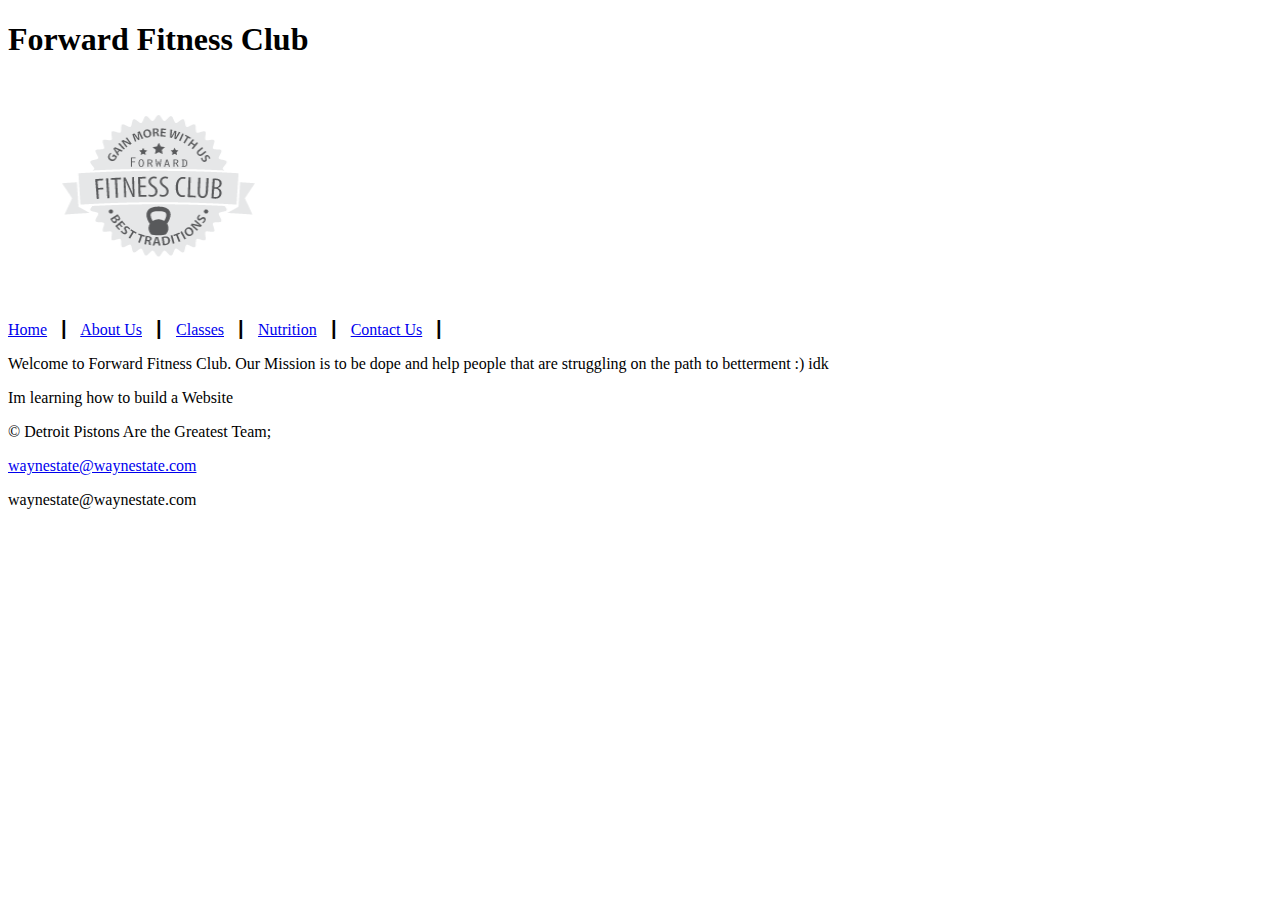
==== fitness/index.html @ 32e74483 "Getting ready for chapter 3 hw" ====
<!DOCTYPE html>
<!--This Website template was created by: Manroop Gill-->

<html lang="en">
<head>
    <title> Forward Fitness Club</title>
    <meta charset="utf-8">

</head>
<body>
    <div id="container">
    <header>
        <h1>Forward Fitness Club</h1>
        <a href= "index.html"><img src="images/forward-fitness-logo.png" alt="Forward Fitness Club Logo"height="220" width="297"></a>
    </header>
    <nav>
        <p>
            <a href="index.html">Home</a> &nbsp; &#9475; &nbsp;
            <a href="about.html">About Us</a> &nbsp; &#9475;  &nbsp;
            <a href="classes.html">Classes</a> &nbsp; &#9475; &nbsp;
            <a href= "nutrition.html">Nutrition</a> &nbsp; &#9475; &nbsp;
            <a href="contact.html">Contact Us</a> &nbsp; &#9475; &nbsp;
        </p>

    </nav>
    <main>
        <div id="intro">
 <p> Welcome to Forward Fitness Club. Our Mission is to be dope and help
     people that are struggling on the path to betterment :) idk </p>
     <p> Im learning how to build a Website</p>
 </p>
        </div>
    </main>
    <footer>
            <p> &copy; Detroit Pistons Are the Greatest Team;</p>
            <p><a href="mailto:waynestate@waynestate.com">waynestate@waynestate.com</a></p> <p>waynestate@waynestate.com</p>
    </footer>
</div>

</body>




</html>
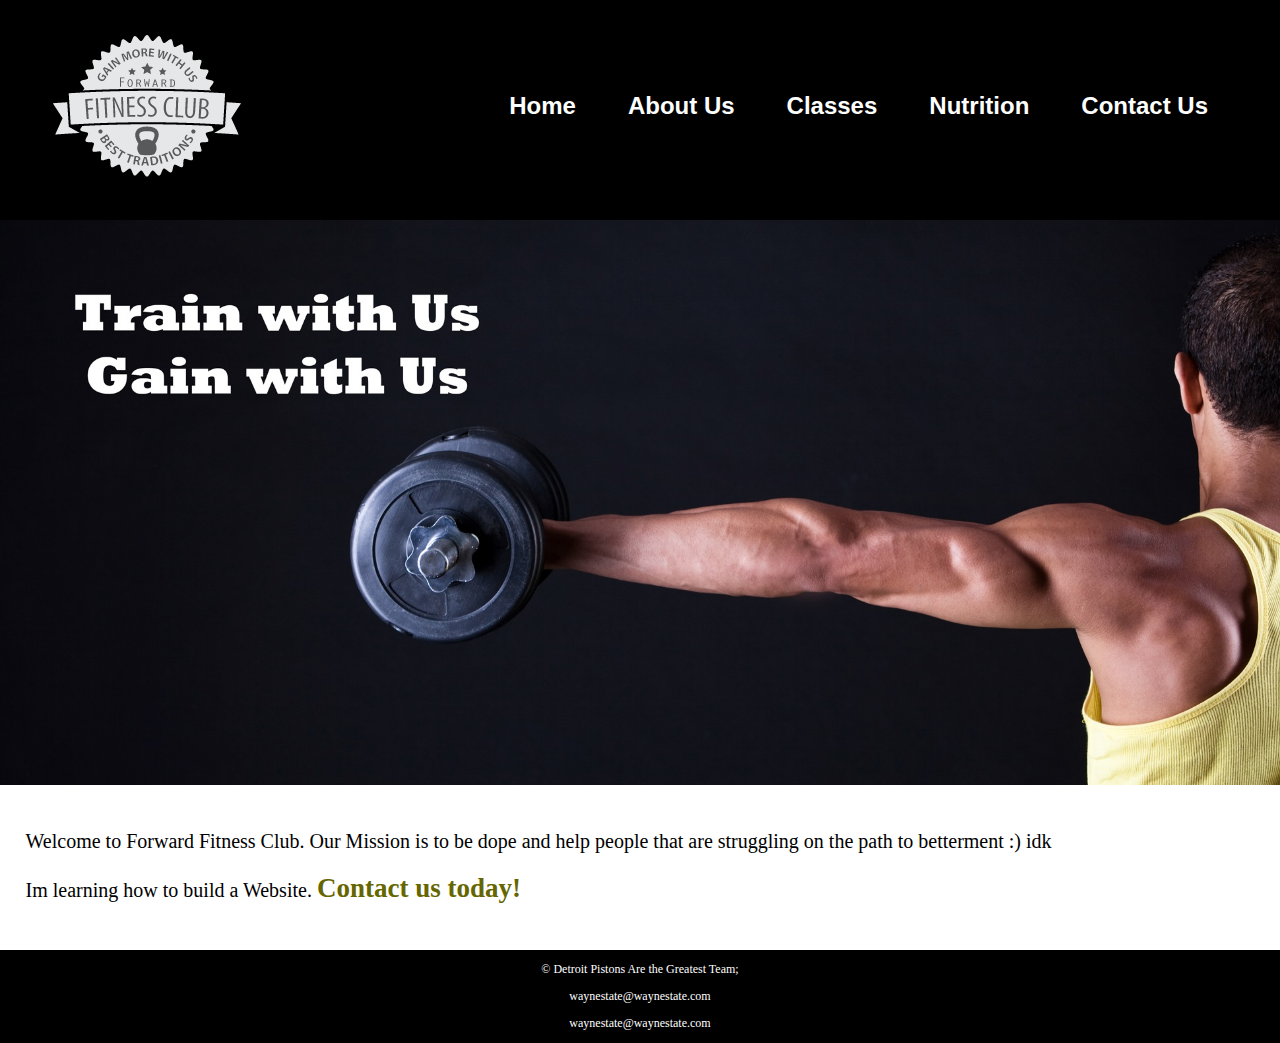
==== commit ad0e5f04: "Chapter 4" ====
--- a/fitness/index.html
+++ b/fitness/index.html
@@ -5,30 +5,39 @@
 <head>
     <title> Forward Fitness Club</title>
     <meta charset="utf-8">
+    <link rel="stylesheet" href="css/styles.css">
 
 </head>
 <body>
     <div id="container">
     <header>
-        <h1>Forward Fitness Club</h1>
-        <a href= "index.html"><img src="images/forward-fitness-logo.png" alt="Forward Fitness Club Logo"height="220" width="297"></a>
+      
+        <a href= "index.html"><img src="images/forward-fitness-logo.png" alt="Forward Fitness Club Logo"></a>
     </header>
     <nav>
-        <p>
-            <a href="index.html">Home</a> &nbsp; &#9475; &nbsp;
-            <a href="about.html">About Us</a> &nbsp; &#9475;  &nbsp;
-            <a href="classes.html">Classes</a> &nbsp; &#9475; &nbsp;
-            <a href= "nutrition.html">Nutrition</a> &nbsp; &#9475; &nbsp;
-            <a href="contact.html">Contact Us</a> &nbsp; &#9475; &nbsp;
-        </p>
+        <ul>
+            <li><a href="index.html">Home</a></li>
+            <li><a href="about.html">About Us</a></li>
+            <li><a href="classes.html">Classes</a></li>
+            <li><a href= "nutrition.html">Nutrition</a></li>
+            <li><a href="contact.html">Contact Us</a></li>
+        </ul>
 
     </nav>
+    <!--HERO-->
+    <div id="hero">
+        <img src="images/hero-image.jpg" alt="left arm extended holding a weight">
+    </div>
+
+
+
+
     <main>
         <div id="intro">
  <p> Welcome to Forward Fitness Club. Our Mission is to be dope and help
      people that are struggling on the path to betterment :) idk </p>
-     <p> Im learning how to build a Website</p>
- </p>
+     <p> Im learning how to build a Website. <span class="action"> Contact us today!</span></p>
+ 
         </div>
     </main>
     <footer>
--- a/fitness/css/styles.css
+++ b/fitness/css/styles.css
@@ -0,0 +1,125 @@
+/*
+Author: Manroop Gill
+Date:
+File name: styles.css
+
+*/
+/* 1 */
+body, header, nav, main, footer, h1, div, img{
+margin: 0;
+padding: 0;
+border: 0;
+
+}
+
+
+body {
+    background-color: #000;
+
+}
+
+img{
+    max-width: 100%;
+    display: block;
+}
+
+/* 2 */
+header {
+    width: 25%;
+    float: left;
+
+}
+/* 3 */
+nav {
+    width: 70%;
+    float: right;
+    margin: 5em 3em 0 0;
+}
+nav ul{
+
+    list-style-type: none;
+    margin: 0;
+    text-align: right;
+}
+
+nav li{
+    display: inline-block;
+    font-size: 1.5em;
+    font-family: Verdana, Arial, sans-serif;
+    font-weight: bold;
+}
+
+nav li a{
+    display: block;
+    color: #fff;
+    text-align: center;
+    padding: 0.5em 1em;
+    text-decoration: none;
+
+}
+main {
+    clear: left;
+    background-color: #fff;
+    padding: 2%;
+    font-size: 1.25em;
+}
+
+.action{
+    font-size: 1.35em;
+    color: #666600;
+    font-weight: bold;
+}
+
+#weights, #cardio, #training {
+    width: 29%;
+    float: left;
+    margin: 0 2%;
+}
+
+#exercises {
+    clear: left;
+    border-top: 1px solid #000;
+    border-bottom: 1px solid #000;
+    background-color: #f2f2f2;
+    padding: 1% 2%;
+}
+
+#exercises dt{
+    font-weight: bold;
+}
+
+#exercises dd{
+    padding: 0.5% 1% 2% 0;
+}
+
+.external-link{
+color: #666600;
+font-weight: bold;
+text-decoration: none;
+}
+#contact {
+    text-align: center;
+
+}
+
+#contact a{
+    color: #666600;
+    text-decoration: none;
+}
+
+.map {
+    border: 8px solid #000;
+}
+
+footer p {
+    font-size: 0.75em;
+    text-align: center;
+    color: #fff;
+    padding: 0 1em;
+
+}
+
+footer p a {
+    color: #fff;
+    text-decoration: none;
+}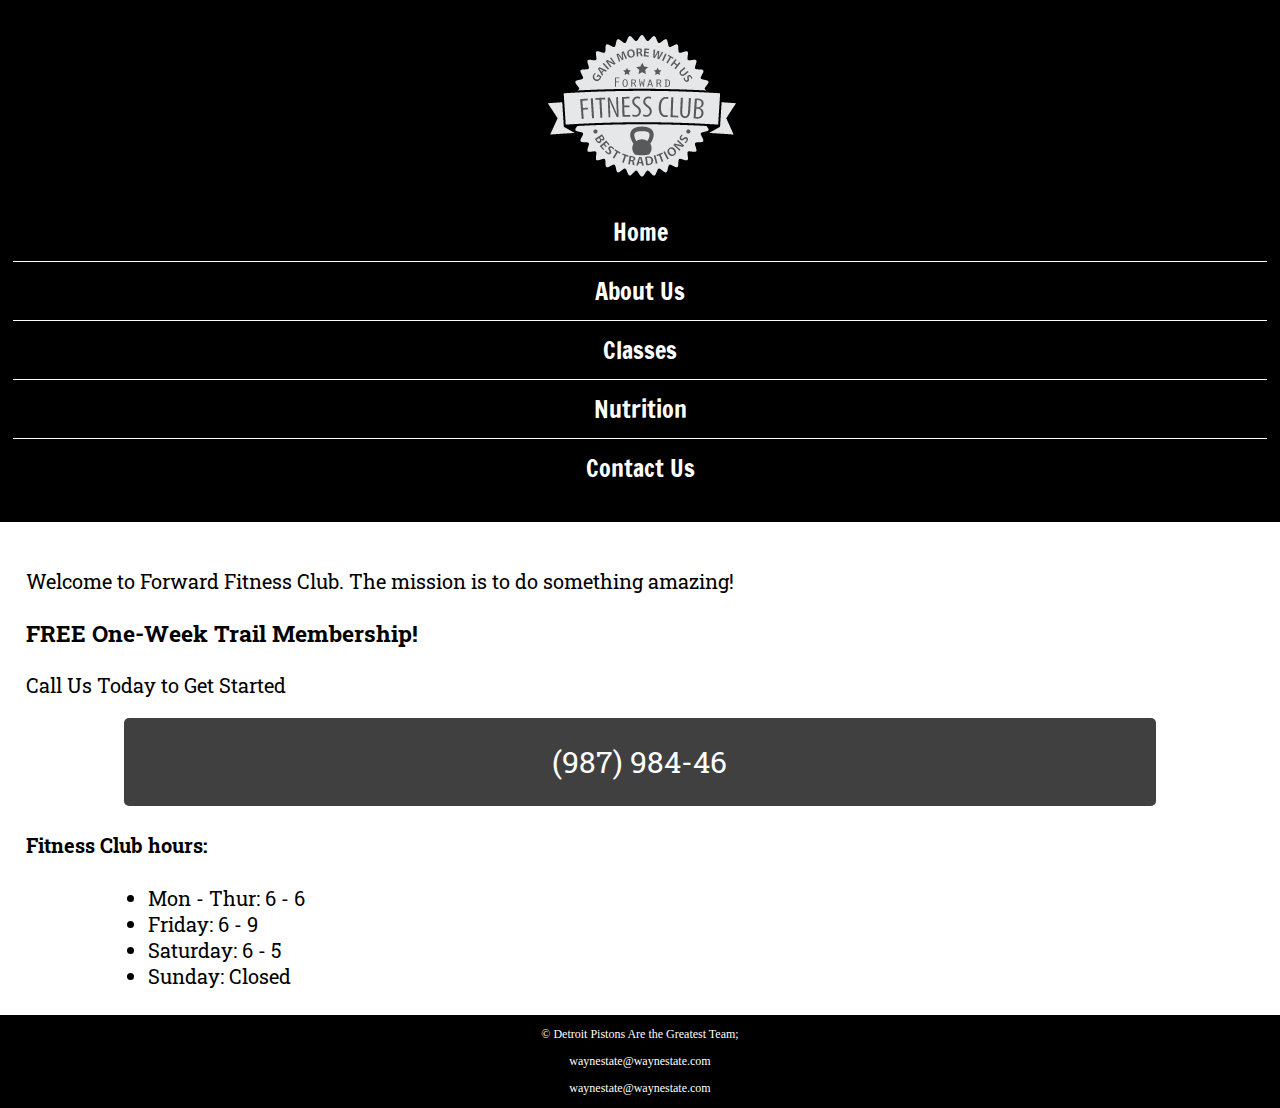
==== commit 8d3c3e77: "Updated!" ====
--- a/fitness/index.html
+++ b/fitness/index.html
@@ -6,7 +6,8 @@
     <title> Forward Fitness Club</title>
     <meta charset="utf-8">
     <link rel="stylesheet" href="css/styles.css">
-
+    <meta name="viewport" content="width=device-width, initial-scale=1.0">
+    <link href="https://fonts.googleapis.com/css2?family=Francois+One&family=Roboto+Slab&display=swap" rel="stylesheet">
 </head>
 <body>
     <div id="container">
@@ -25,7 +26,7 @@
 
     </nav>
     <!--HERO-->
-    <div id="hero">
+    <div id="hero" class="tablet-desktop">
         <img src="images/hero-image.jpg" alt="left arm extended holding a weight">
     </div>
 
@@ -33,10 +34,29 @@
 
 
     <main>
-        <div id="intro">
- <p> Welcome to Forward Fitness Club. Our Mission is to be dope and help
-     people that are struggling on the path to betterment :) idk </p>
-     <p> Im learning how to build a Website. <span class="action"> Contact us today!</span></p>
+        <div class="mobile">
+            <p>Welcome to Forward Fitness Club. The mission is to do something amazing!</p>
+            <h3>FREE One-Week Trail Membership!</h3>
+            <p> Call Us Today to Get Started</p>
+            <p class="tel-link"><a href="tel:98798446">(987) 984-46</a></p>
+
+            <h4> Fitness Club hours:</h4>
+            <ul class="hours">
+                <li> Mon - Thur: 6 - 6</li>
+                <li> Friday: 6 - 9</li>
+                <li> Saturday: 6 - 5</li>
+                <li> Sunday: Closed</li>
+
+
+            </ul>
+
+            
+        </div>
+
+        <div class="tablet-desktop">
+        <p> Welcome to Forward Fitness Club. Our Mission is to be dope and help
+             people that are struggling on the path to betterment :) idk </p>
+        <p> Im learning how to build a Website. <span class="action"> Contact us today!</span></p>
  
         </div>
     </main>
--- a/fitness/css/styles.css
+++ b/fitness/css/styles.css
@@ -5,7 +5,7 @@
 
 */
 /* 1 */
-body, header, nav, main, footer, h1, div, img{
+body, header, nav, main, footer, h1, div, img, ul{
 margin: 0;
 padding: 0;
 border: 0;
@@ -22,48 +22,91 @@
     max-width: 100%;
     display: block;
 }
+/* Style rule for mobile*/
 
 /* 2 */
 header {
-    width: 25%;
-    float: left;
+    position: -webkit-sticky;
+    position: sticky;
+    top: 0;
+    background-color: #000;
+    height: 190px;
 
 }
+header img{
+
+    margin: 0 auto;
+}
+
 /* 3 */
 nav {
-    width: 70%;
-    float: right;
-    margin: 5em 3em 0 0;
+    padding: 1%;
+    margin-bottom: 1%;
+
 }
 nav ul{
 
     list-style-type: none;
-    margin: 0;
-    text-align: right;
+    text-align: center;
 }
 
 nav li{
-    display: inline-block;
     font-size: 1.5em;
-    font-family: Verdana, Arial, sans-serif;
-    font-weight: bold;
+    font-family: 'Francois One', sans-serif;
+    border-top: 1px solid #fff;
 }
 
-nav li a{
+nav li:first-child{
+    border-top: none;
+}
+
+
+nav li a {
     display: block;
     color: #fff;
-    text-align: center;
     padding: 0.5em 1em;
     text-decoration: none;
 
 }
+
+.mobile{
+    display: block;
+}
+
+.tablet-desktop {
+    display: none;
+}
+
 main {
-    clear: left;
     background-color: #fff;
     padding: 2%;
     font-size: 1.25em;
+    font-family: 'Roboto Slab', serif;
+
 }
 
+.tel-link{
+    background-color: #404040;
+    padding: 2%;
+    margin: 0 auto;
+    width: 80%;
+    text-align: center;
+    border-radius: 5px;
+
+}
+
+
+.tel-link a {
+    color: #fff;
+    text-decoration: none;
+    font-size: 1.5em;
+    display: block;
+
+}
+
+.hours {
+    margin-left: 10%;
+}
 .action{
     font-size: 1.35em;
     color: #666600;
@@ -71,12 +114,50 @@
 }
 
 #weights, #cardio, #training {
-    width: 29%;
-    float: left;
+
     margin: 0 2%;
 }
+.round{
+    border-radius: 8px;
+}
 
-#exercises {
+
+.external-link{
+color: #666600;
+font-weight: bold;
+text-decoration: none;
+}
+#contact {
+    text-align: center;
+
+}
+
+#contact .contact-email-link{
+    color: #666600;
+    text-decoration: none;
+}
+
+.map {
+    border: 2px solid #000;
+    width: 95%;
+    height: 50%;
+}
+
+footer p {
+    font-size: 0.75em;
+    text-align: center;
+    color: #fff;
+    padding: 0 1em;
+
+}
+
+footer p a {
+    color: #fff;
+    text-decoration: none;
+}
+
+
+/* #exercises {
     clear: left;
     border-top: 1px solid #000;
     border-bottom: 1px solid #000;
@@ -90,36 +171,4 @@
 
 #exercises dd{
     padding: 0.5% 1% 2% 0;
-}
-
-.external-link{
-color: #666600;
-font-weight: bold;
-text-decoration: none;
-}
-#contact {
-    text-align: center;
-
-}
-
-#contact a{
-    color: #666600;
-    text-decoration: none;
-}
-
-.map {
-    border: 8px solid #000;
-}
-
-footer p {
-    font-size: 0.75em;
-    text-align: center;
-    color: #fff;
-    padding: 0 1em;
-
-}
-
-footer p a {
-    color: #fff;
-    text-decoration: none;
-}+} */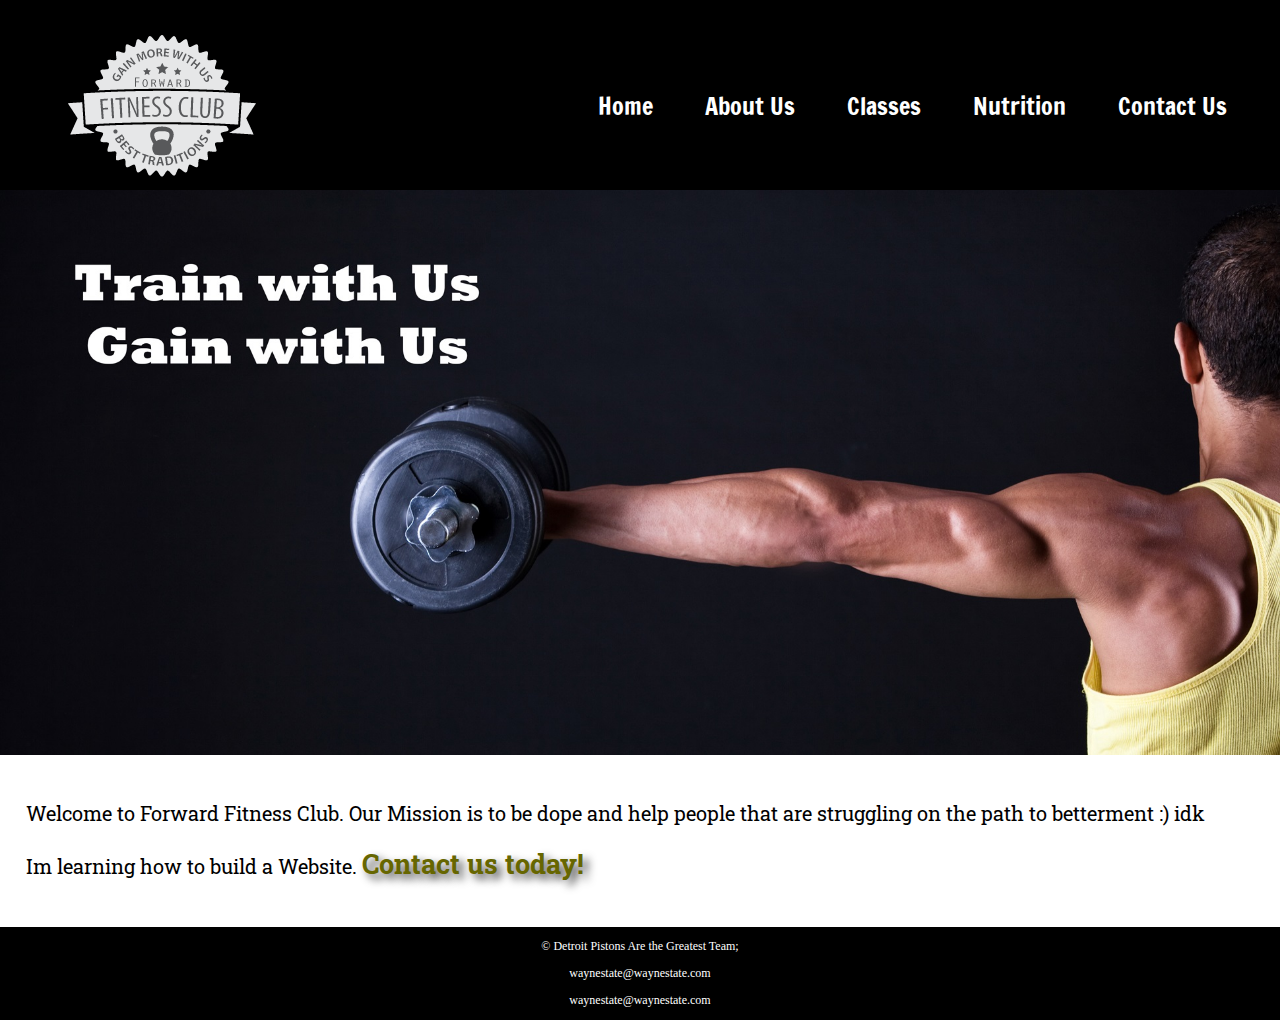
==== commit 0fdf59a8: "Add files via upload" ====
--- a/fitness/index.html
+++ b/fitness/index.html
@@ -1,74 +1,74 @@
-<!DOCTYPE html>
-<!--This Website template was created by: Manroop Gill-->
-
-<html lang="en">
-<head>
-    <title> Forward Fitness Club</title>
-    <meta charset="utf-8">
-    <link rel="stylesheet" href="css/styles.css">
-    <meta name="viewport" content="width=device-width, initial-scale=1.0">
-    <link href="https://fonts.googleapis.com/css2?family=Francois+One&family=Roboto+Slab&display=swap" rel="stylesheet">
-</head>
-<body>
-    <div id="container">
-    <header>
-      
-        <a href= "index.html"><img src="images/forward-fitness-logo.png" alt="Forward Fitness Club Logo"></a>
-    </header>
-    <nav>
-        <ul>
-            <li><a href="index.html">Home</a></li>
-            <li><a href="about.html">About Us</a></li>
-            <li><a href="classes.html">Classes</a></li>
-            <li><a href= "nutrition.html">Nutrition</a></li>
-            <li><a href="contact.html">Contact Us</a></li>
-        </ul>
-
-    </nav>
-    <!--HERO-->
-    <div id="hero" class="tablet-desktop">
-        <img src="images/hero-image.jpg" alt="left arm extended holding a weight">
-    </div>
-
-
-
-
-    <main>
-        <div class="mobile">
-            <p>Welcome to Forward Fitness Club. The mission is to do something amazing!</p>
-            <h3>FREE One-Week Trail Membership!</h3>
-            <p> Call Us Today to Get Started</p>
-            <p class="tel-link"><a href="tel:98798446">(987) 984-46</a></p>
-
-            <h4> Fitness Club hours:</h4>
-            <ul class="hours">
-                <li> Mon - Thur: 6 - 6</li>
-                <li> Friday: 6 - 9</li>
-                <li> Saturday: 6 - 5</li>
-                <li> Sunday: Closed</li>
-
-
-            </ul>
-
-            
-        </div>
-
-        <div class="tablet-desktop">
-        <p> Welcome to Forward Fitness Club. Our Mission is to be dope and help
-             people that are struggling on the path to betterment :) idk </p>
-        <p> Im learning how to build a Website. <span class="action"> Contact us today!</span></p>
- 
-        </div>
-    </main>
-    <footer>
-            <p> &copy; Detroit Pistons Are the Greatest Team;</p>
-            <p><a href="mailto:waynestate@waynestate.com">waynestate@waynestate.com</a></p> <p>waynestate@waynestate.com</p>
-    </footer>
-</div>
-
-</body>
-
-
-
-
+<!DOCTYPE html>
+<!--This Website template was created by: Manroop Gill-->
+
+<html lang="en">
+<head>
+    <title> Forward Fitness Club</title>
+    <meta charset="utf-8">
+    <link rel="stylesheet" href="css/styles.css">
+    <meta name="viewport" content="width=device-width, initial-scale=1.0">
+    <link href="https://fonts.googleapis.com/css2?family=Francois+One&family=Roboto+Slab&display=swap" rel="stylesheet">
+</head>
+<body>
+    <div id="container">
+    <header>
+      
+        <a href= "index.html"><img src="images/forward-fitness-logo.png" alt="Forward Fitness Club Logo"></a>
+    </header>
+    <nav>
+        <ul>
+            <li><a href="index.html">Home</a></li>
+            <li><a href="about.html">About Us</a></li>
+            <li><a href="classes.html">Classes</a></li>
+            <li><a href= "nutrition.html">Nutrition</a></li>
+            <li><a href="contact.html">Contact Us</a></li>
+        </ul>
+
+    </nav>
+    <!--HERO-->
+    <div id="hero" class="tablet-desktop">
+        <img src="images/hero-image.jpg" alt="left arm extended holding a weight">
+    </div>
+
+
+
+
+    <main>
+        <div class="mobile">
+            <p>Welcome to Forward Fitness Club. The mission is to do something amazing!</p>
+            <h3>FREE One-Week Trail Membership!</h3>
+            <p> Call Us Today to Get Started</p>
+            <p class="tel-link"><a href="tel:98798446">(987) 984-46</a></p>
+
+            <h4> Fitness Club hours:</h4>
+            <ul class="hours">
+                <li> Mon - Thur: 6 - 6</li>
+                <li> Friday: 6 - 9</li>
+                <li> Saturday: 6 - 5</li>
+                <li> Sunday: Closed</li>
+
+
+            </ul>
+
+            
+        </div>
+
+        <div class="tablet-desktop">
+        <p> Welcome to Forward Fitness Club. Our Mission is to be dope and help
+             people that are struggling on the path to betterment :) idk </p>
+        <p> Im learning how to build a Website. <span class="action"> Contact us today!</span></p>
+ 
+        </div>
+    </main>
+    <footer>
+            <p> &copy; Detroit Pistons Are the Greatest Team;</p>
+            <p><a href="mailto:waynestate@waynestate.com">waynestate@waynestate.com</a></p> <p>waynestate@waynestate.com</p>
+    </footer>
+</div>
+
+</body>
+
+
+
+
 </html>--- a/fitness/css/styles.css
+++ b/fitness/css/styles.css
@@ -1,174 +1,465 @@
-/*
-Author: Manroop Gill
-Date:
-File name: styles.css
-
-*/
-/* 1 */
-body, header, nav, main, footer, h1, div, img, ul{
-margin: 0;
-padding: 0;
-border: 0;
-
-}
-
-
-body {
-    background-color: #000;
-
-}
-
-img{
-    max-width: 100%;
-    display: block;
-}
-/* Style rule for mobile*/
-
-/* 2 */
-header {
-    position: -webkit-sticky;
-    position: sticky;
-    top: 0;
-    background-color: #000;
-    height: 190px;
-
-}
-header img{
-
-    margin: 0 auto;
-}
-
-/* 3 */
-nav {
-    padding: 1%;
-    margin-bottom: 1%;
-
-}
-nav ul{
-
-    list-style-type: none;
-    text-align: center;
-}
-
-nav li{
-    font-size: 1.5em;
-    font-family: 'Francois One', sans-serif;
-    border-top: 1px solid #fff;
-}
-
-nav li:first-child{
-    border-top: none;
-}
-
-
-nav li a {
-    display: block;
-    color: #fff;
-    padding: 0.5em 1em;
-    text-decoration: none;
-
-}
-
-.mobile{
-    display: block;
-}
-
-.tablet-desktop {
-    display: none;
-}
-
-main {
-    background-color: #fff;
-    padding: 2%;
-    font-size: 1.25em;
-    font-family: 'Roboto Slab', serif;
-
-}
-
-.tel-link{
-    background-color: #404040;
-    padding: 2%;
-    margin: 0 auto;
-    width: 80%;
-    text-align: center;
-    border-radius: 5px;
-
-}
-
-
-.tel-link a {
-    color: #fff;
-    text-decoration: none;
-    font-size: 1.5em;
-    display: block;
-
-}
-
-.hours {
-    margin-left: 10%;
-}
-.action{
-    font-size: 1.35em;
-    color: #666600;
-    font-weight: bold;
-}
-
-#weights, #cardio, #training {
-
-    margin: 0 2%;
-}
-.round{
-    border-radius: 8px;
-}
-
-
-.external-link{
-color: #666600;
-font-weight: bold;
-text-decoration: none;
-}
-#contact {
-    text-align: center;
-
-}
-
-#contact .contact-email-link{
-    color: #666600;
-    text-decoration: none;
-}
-
-.map {
-    border: 2px solid #000;
-    width: 95%;
-    height: 50%;
-}
-
-footer p {
-    font-size: 0.75em;
-    text-align: center;
-    color: #fff;
-    padding: 0 1em;
-
-}
-
-footer p a {
-    color: #fff;
-    text-decoration: none;
-}
-
-
-/* #exercises {
-    clear: left;
-    border-top: 1px solid #000;
-    border-bottom: 1px solid #000;
-    background-color: #f2f2f2;
-    padding: 1% 2%;
-}
-
-#exercises dt{
-    font-weight: bold;
-}
-
-#exercises dd{
-    padding: 0.5% 1% 2% 0;
-} */+/*
+Author: Manroop Gill
+File name: styles.css
+*/
+
+/* CSS Reset */
+body, header, nav, main, footer, h1, div, img, ul, figure, figcaption, section, article, aside {
+    margin: 0;
+    padding: 0;
+    border: 0;
+}
+
+/* Style rules for body and images */
+body {
+    background-color: #000;
+}
+
+img {
+    max-width: 100%;
+    display: block;
+}
+
+/* Style rule for box sizing applies to all elements */
+* {
+    box-sizing: border-box;
+}
+
+/* Style rules for mobile viewport */
+
+/* Style rules for header */
+header {
+    top: 0;
+    background-color: #000;
+    height: 190px;
+}
+
+header img {
+    margin: 0 auto;
+}
+
+/* Style rules for navigation area */
+nav{
+    padding: 1%;
+    margin-bottom: 1%;
+}
+
+nav ul {
+    list-style-type: none;
+    text-align: center;
+}
+
+nav li {
+    font-size: 1.5em;
+    font-family: 'Francois One', sans-serif;
+    border-top: 1px solid #fff;
+}
+
+nav li:first-child {
+    border-top: none;
+}
+
+nav li a {
+    display: block;
+    color: #fff;
+    padding: 0.5em 1em;
+    text-decoration: none;
+}
+
+/* Show mobile class, hide tablet-desktop class */
+.mobile {
+    display: block;
+}
+
+.tablet-desktop {
+    display: none;
+}
+
+/* Style rules for main content */
+main{
+    background-color: #fff;
+    padding: 2%;
+    font-size: 1.25em;
+    font-family: 'Roboto Slab', serif;
+}
+
+.mobile h3 {
+    text-shadow: 5px 5px 8px #404040;
+}
+
+article {
+    padding: 2%;
+}
+
+article h3 {
+    text-align: center;
+}
+
+article img {
+    margin: 0 auto;
+}
+
+article ul {
+    margin-left: 10%;
+}
+
+article:nth-of-type(2) {
+    background-color: rgba(204, 204, 204, 0.3);
+}
+
+.tel-link {
+    background-color: #404040;
+    padding: 2%;
+    margin: 0 auto;
+    width: 80%;
+    text-align: center;
+    border-radius: 5px;
+}
+
+
+.tel-link a {
+    color: #fff;
+    text-decoration: none;
+    font-size: 1.5em;
+    display: block;
+}
+
+.hours {
+    margin-left: 10%;
+}
+
+
+.action {
+    font-size: 1.35em;
+    color: #666600;
+    font-weight: bold;
+    text-shadow: 5px 5px 8px #404040;
+}
+
+.frame {
+    position: relative;
+    max-width: 450px;
+    margin: 2% auto;
+}
+
+.pic-text {
+    position: absolute;
+    bottom: 0;
+    background: rgba(0, 0, 0, 0.5);
+    color: #fff;
+    width: 100%;
+    padding: 20px;
+    text-align: center;
+    font-family: Verdana, Arial, sans-serif;
+    font-size: 1.5em;
+    font-weight: bold;
+}
+
+#weights, #cardio, #training {
+    margin: 0 2%;
+}
+
+.round {
+    border-radius: 8px;
+}
+
+.external-link {
+    color: #666600;
+    font-weight: bold;
+    text-decoration: none;
+}
+
+#contact {
+    text-align: center;
+}
+
+#contact .contact-email-link {
+    color: #666600;
+    text-decoration: none;
+}
+
+.map {
+    border: 2px solid #000;
+    width: 95%;
+    height: 50%;
+}
+
+#form {
+    margin-top: 2%;
+    background-color: #f2f2f2;
+    padding: 2%;
+}
+
+#form h2 {
+    text-align: center;
+}
+
+/* Style rules for form elements */
+fieldset, input, select, textarea {
+    margin-bottom: 2%;
+}
+
+fieldset legend {
+    font-weight: bold;
+    font-size: 1.25em;
+}
+
+label {
+    display: block;
+    padding-top: 3%;
+}
+
+form #submit {
+    margin: 0 auto;
+    border: none;
+    display: block;
+    padding: 2%;
+    background-color: #b3b3b3;
+    font-size: 1em;
+    border-radius: 10px;
+}
+
+/* Style rules for footer content */
+footer p {
+    font-size: 0.75em;
+    text-align: center;
+    color: #fff;
+    padding: 0 1em;
+}
+
+footer p a {
+    color: #fff;
+    text-decoration: none;
+}
+
+/* Media Query for Tablet Viewport*/
+@media screen and (min-width: 630px), print {
+    /*Tablet Viewport: Show tablet-desktop class, hide mobile class */
+    .tablet-desktop {
+        display: block;
+    }
+
+    .mobile {
+        display: none;
+    }
+
+    /* Tablet Viewport: Style rule for header */
+    header {
+        padding-bottom: 2%;
+    }
+
+    /* Tablet Viewport: Style rules for nav area */
+    nav li {
+        border-top: none;
+        display: inline-block;
+        border-right: 1px solid #fff;
+    }
+
+    nav li:last-child {
+        border-right: none;
+    }
+
+    nav li a {
+        padding: 0.1em 0.75em;
+    }
+
+    /* Tablet Viewport: Style rules for main content area */
+    main ul {
+        margin: 0 0 4% 10%;
+    }
+
+    .grid {
+        display: grid;
+        grid-template-columns: auto auto auto;
+        grid-gap: 20px;
+    }
+
+    .pic-text {
+        font-size: 1em;
+        padding: 10px;
+    }
+
+    aside {
+        text-align: center;
+        font-size: 1.25em;
+        font-style: italic;
+        font-weight: bold;
+        padding: 2%;
+        background-color: rgba(204, 204, 204, 0.5);
+        box-shadow: 5px 5px 8px #000;
+        text-shadow: 5px 5px 5px #b3b3b3;
+        border-radius: 0 15px;
+    }
+
+    .grid-item4 {
+        grid-column: 1 / span 3;
+    }
+
+    #exercises {
+        border-top: 1px solid #000;
+        border-bottom: 1px solid #000;
+        background-color: #f2f2f2;
+        background: linear-gradient(to right, #ccc, #fff);
+        padding: 1% 2%;
+    }
+
+    #exercises dt{
+        font-weight: bold;
+}
+
+    #exercises dd{
+        padding: 0.5% 1% 2% 0;
+    }
+
+    .tel-num {
+        font-size: 1.25em;
+    }
+
+    .map {
+        width: 600px;
+        height: 450px;
+    }
+
+    /* Tablet Viewport: Style rules for table */
+    table {
+        border: 1px solid #000;
+        border-collapse: collapse;
+        margin: 0 auto;
+        width: 100%;
+    }
+
+    caption {
+        font-size: 1.5em;
+        font-weight: bold;
+        padding: 1%;
+    }
+
+    th, td {
+        border: 1px solid #000;
+        padding: 2%;
+    }
+
+    tr:nth-child(odd) {
+        background-color: #ccc;
+    }
+
+    /* Tablet Viewport: Style rule for form element */
+    form {
+        width: 70%;
+        margin: 0 auto;
+    }
+
+}
+
+
+/* Media Query for Desktop Viewport */
+@media screen and (min-width: 1015px), print {
+    /* Desktop Viewport: Style rule for header */
+    header {
+        width: 25%;
+        float: left;
+        padding-bottom: 0;
+    }
+
+    /* Desktop Viewport: Style rules for nav area */
+    nav {
+        float: right;
+        width: 70%;
+        margin: 4em 1em 0 0;
+    }
+
+    nav ul {
+        text-align: right;
+    }
+
+    nav li {
+        border: none;
+    }
+
+    nav li a {
+        padding: 0.5em 1em;
+    }
+
+    nav li a:hover {
+        color: #000;
+        background-color: #fff;
+    }
+
+    /* Desktop Viewport: Style rules for main content */
+    main {
+        clear: left;
+    }
+
+    main h1 {
+        font-size: 1.8em;
+    }
+
+    article h3 {
+        font-size: 1.75em;
+    }
+
+    .pic-text {
+        font-size: 1.5em;
+        padding: 20px;
+    }
+
+    .frame {
+        opacity: 0.9;
+    }
+
+    .frame:hover {
+        opacity: 1;
+        box-shadow: 8px 8px 10px #808080;
+    }
+
+    #weights, #cardio, #training {
+        width: 29%;
+        float: left;
+        margin: 0 2%;
+    }
+
+    #exercises {
+        clear: left;
+    }
+
+    /* Desktop Viewport: Style rules for form elements */
+    form {
+        width: auto;
+    }
+
+    .form-grid {
+        display: grid;
+        grid-template-columns: auto auto auto;
+        grid-gap: 20px;
+    }
+
+    .btn {
+        grid-column: 1 / span 3;
+    }
+
+
+}
+
+
+/* Media Query for Large Desktop Viewports */
+@media screen and (min-width: 1921px) {
+
+    #container {
+        width: 1920px;
+        margin: 0 auto;
+    }
+
+    table {
+        width: 80%;
+    }
+
+}
+
+/* Media Query for Print */
+@media print {
+
+    body {
+        background-color: #fff;
+        color: #000;
+    }
+}
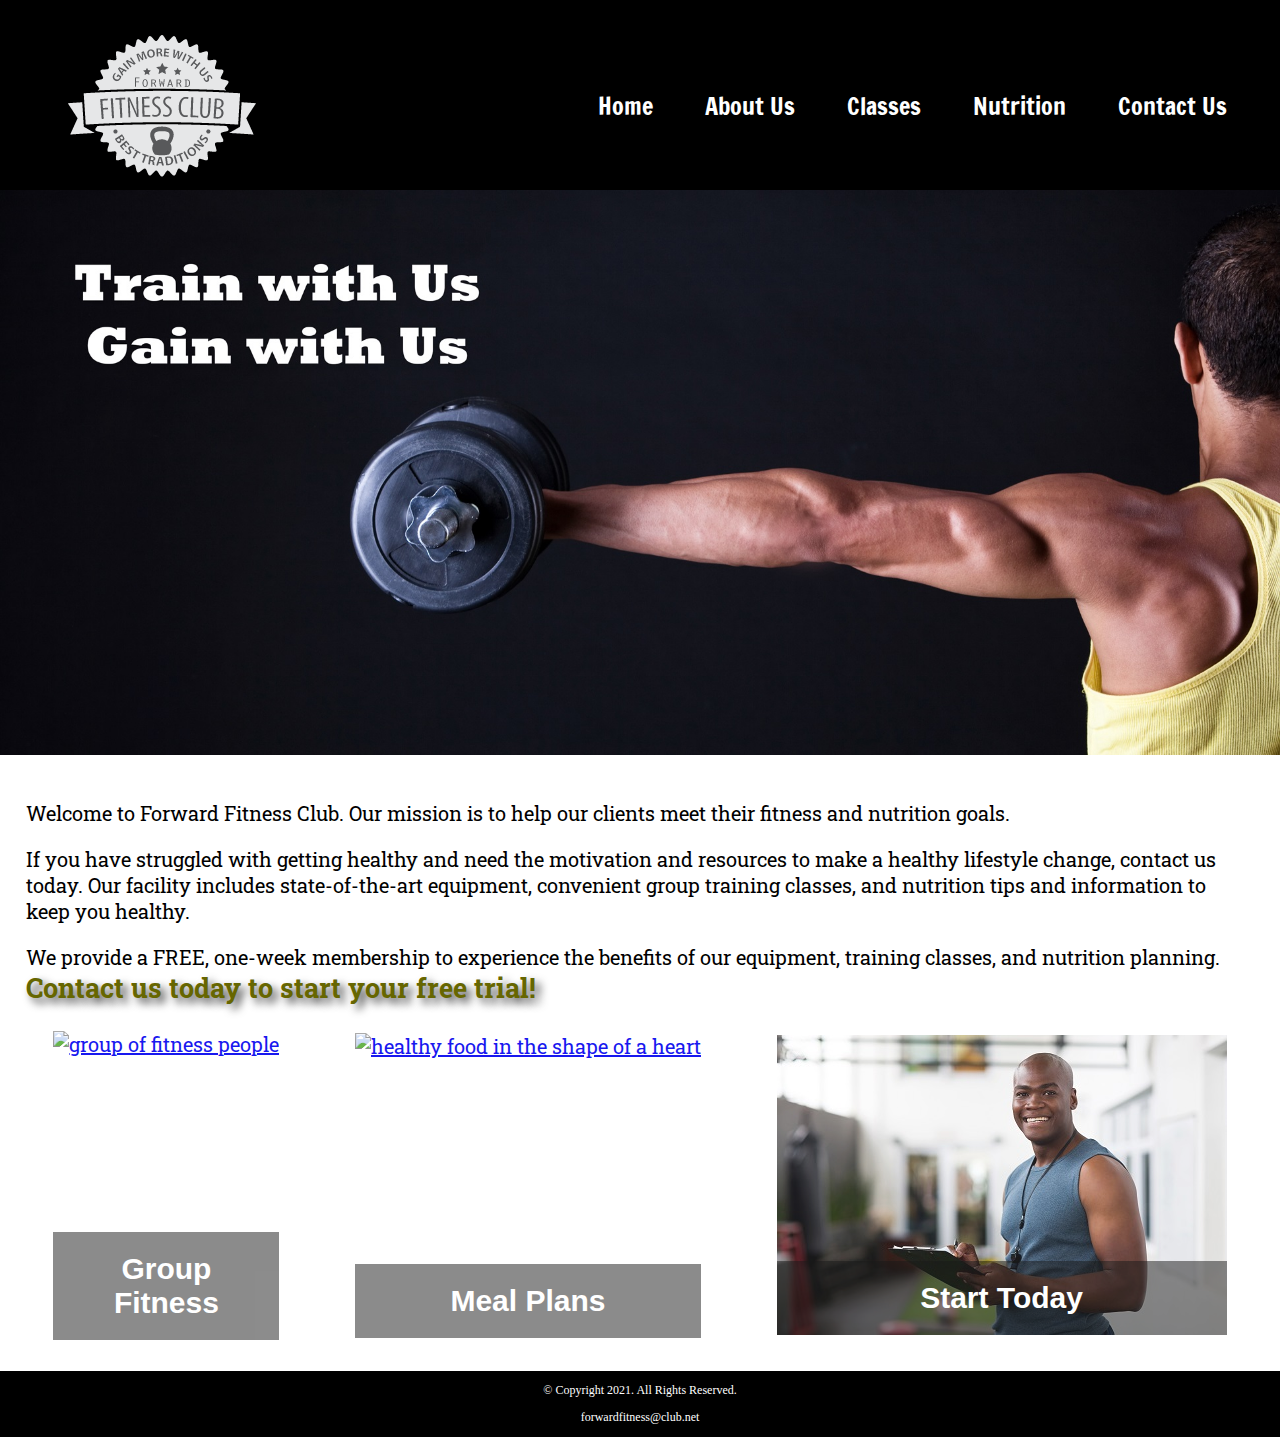
==== commit 58fb9a6c: "Add files via upload" ====
--- a/fitness/index.html
+++ b/fitness/index.html
@@ -1,74 +1,95 @@
-<!DOCTYPE html>
-<!--This Website template was created by: Manroop Gill-->
-
-<html lang="en">
-<head>
-    <title> Forward Fitness Club</title>
-    <meta charset="utf-8">
-    <link rel="stylesheet" href="css/styles.css">
-    <meta name="viewport" content="width=device-width, initial-scale=1.0">
-    <link href="https://fonts.googleapis.com/css2?family=Francois+One&family=Roboto+Slab&display=swap" rel="stylesheet">
-</head>
-<body>
-    <div id="container">
-    <header>
-      
-        <a href= "index.html"><img src="images/forward-fitness-logo.png" alt="Forward Fitness Club Logo"></a>
-    </header>
-    <nav>
-        <ul>
-            <li><a href="index.html">Home</a></li>
-            <li><a href="about.html">About Us</a></li>
-            <li><a href="classes.html">Classes</a></li>
-            <li><a href= "nutrition.html">Nutrition</a></li>
-            <li><a href="contact.html">Contact Us</a></li>
-        </ul>
-
-    </nav>
-    <!--HERO-->
-    <div id="hero" class="tablet-desktop">
-        <img src="images/hero-image.jpg" alt="left arm extended holding a weight">
-    </div>
-
-
-
-
-    <main>
-        <div class="mobile">
-            <p>Welcome to Forward Fitness Club. The mission is to do something amazing!</p>
-            <h3>FREE One-Week Trail Membership!</h3>
-            <p> Call Us Today to Get Started</p>
-            <p class="tel-link"><a href="tel:98798446">(987) 984-46</a></p>
-
-            <h4> Fitness Club hours:</h4>
-            <ul class="hours">
-                <li> Mon - Thur: 6 - 6</li>
-                <li> Friday: 6 - 9</li>
-                <li> Saturday: 6 - 5</li>
-                <li> Sunday: Closed</li>
-
-
-            </ul>
-
-            
-        </div>
-
-        <div class="tablet-desktop">
-        <p> Welcome to Forward Fitness Club. Our Mission is to be dope and help
-             people that are struggling on the path to betterment :) idk </p>
-        <p> Im learning how to build a Website. <span class="action"> Contact us today!</span></p>
- 
-        </div>
-    </main>
-    <footer>
-            <p> &copy; Detroit Pistons Are the Greatest Team;</p>
-            <p><a href="mailto:waynestate@waynestate.com">waynestate@waynestate.com</a></p> <p>waynestate@waynestate.com</p>
-    </footer>
-</div>
-
-</body>
-
-
-
-
+<!DOCTYPE html>
+
+<html lang="en">
+    <head>
+        <title>Forward Fitness Club</title>
+        <meta charset="utf-8">
+        <link rel="stylesheet" href="css/styles.css">
+        <meta name="viewport" content ="width=device-width, initial-scale=1.0">
+        <link href="https://fonts.googleapis.com/css2?family=Francois+One&family=Roboto+Slab&display=swap" rel="stylesheet">
+        <link rel="shortcut icon" href="images/favicon.ico">
+        <link rel="icon" type="image/png" sizes="32x32" href="images/favicon-32.png">
+        <link rel="apple-touch-icon" sizes="180x180" href="images/apple-touch-icon.png">
+        <link rel="icon" sizes="192x192" href="images/android-chrome-192.png">
+    </head>
+    <body>
+        <div id="container">
+
+            <!-- Use the header area for the website name or logo -->
+            <header>
+                <a href="index.html"><img src="images/forward-fitness-logo.png" alt="Forward Fitness Club Logo" ></a>
+
+            </header>
+
+            <!-- Use the nav area to add hyperlinks to other pages within the website -->
+            <nav>
+                <ul>
+                    <li><a href="index.html">Home</a></li>
+                    <li><a href="about.html">About Us</a></li>
+                    <li><a href="classes.html">Classes</a></li>
+                    <li><a href="nutrition.html">Nutrition</a></li>
+                    <li><a href="contact.html">Contact Us</a></li>
+                </ul>
+                
+            </nav>
+
+            <!-- Hero Image -->
+            <div id="hero" class="tablet-desktop">
+                <img src="images/hero-image.jpg" alt ="left arm extended holding a weight">
+        </div>
+
+            <!-- Use the main area to add the main content of the webpage -->
+            <main>
+
+                <div class="mobile">
+                    <p>Welcome to Forward Fitness Club. Our mission is to help our clients meet their fitness and nutrition goals.</p>
+
+                    <h3>FREE One-Week Trial Membership!</h3>
+                    <p>Call us today to get started!</p>
+                    <p class="tel-link"><a href="tel:8145559608">(814) 555-9608</a></p>
+
+                    <h4>Fitness Club Hours:</h4>
+                    <ul class="hours">
+                        <li>Mon - Thurs: 6:00 AM - 6:00 PM</li>
+                        <li>Friday: 6:00 AM - 4:00 PM</li>
+                        <li>Saturday: 8:00 AM - 6:00 PM</li>
+                        <li>Sunday: Closed</li>
+                    </ul>
+
+                </div>
+
+                <div class="tablet-desktop">
+                    <p>Welcome to Forward Fitness Club. Our mission is to help our clients meet their fitness and nutrition goals.</p>
+
+                    <p>If you have struggled with getting healthy and need the motivation and resources to make a healthy lifestyle change, contact us today. Our facility includes state-of-the-art equipment, convenient group training classes, and nutrition tips and information to keep you healthy.</p>
+
+                    <p>We provide a FREE, one-week membership to experience the benefits of our equipment, training classes, and nutrition planning. <span class="action">Contact us today to start your free trial!</span></p>
+            </div>
+
+            <div class="grid">
+                <figure class="frame">
+                    <a href="classes.html"><img src="images/fitness-group.jpg" alt="group of fitness people"></a>
+                    <figcaption class="pic-text">Group Fitness</figcaption>
+                </figure>
+
+                <figure class="frame">
+                    <a href="classes.html"><img src="images/food-heart.jpg" alt="healthy food in the shape of a heart"></a>
+                    <figcaption class="pic-text">Meal Plans</figcaption>
+                </figure>
+
+                <figure class="frame">
+                    <a href="contact.html"><img src="images/personal-trainer.jpg" alt="personal trainer with a clipboard"></a>
+                    <figcaption class="pic-text">Start Today</figcaption>
+                </figure>
+
+                </div>
+            </main>
+
+            <!-- Use the footer area to add webpage footer content -->
+            <footer>
+                <p>&copy; Copyright 2021. All Rights Reserved.</p>
+                <p><a href="mailto:forwardfitness@club.net">forwardfitness@club.net</a></p>
+            </footer>
+        </div>
+    </body>
 </html>--- a/fitness/css/styles.css
+++ b/fitness/css/styles.css
@@ -1,465 +1,467 @@
-/*
-Author: Manroop Gill
-File name: styles.css
-*/
-
-/* CSS Reset */
-body, header, nav, main, footer, h1, div, img, ul, figure, figcaption, section, article, aside {
-    margin: 0;
-    padding: 0;
-    border: 0;
-}
-
-/* Style rules for body and images */
-body {
-    background-color: #000;
-}
-
-img {
-    max-width: 100%;
-    display: block;
-}
-
-/* Style rule for box sizing applies to all elements */
-* {
-    box-sizing: border-box;
-}
-
-/* Style rules for mobile viewport */
-
-/* Style rules for header */
-header {
-    top: 0;
-    background-color: #000;
-    height: 190px;
-}
-
-header img {
-    margin: 0 auto;
-}
-
-/* Style rules for navigation area */
-nav{
-    padding: 1%;
-    margin-bottom: 1%;
-}
-
-nav ul {
-    list-style-type: none;
-    text-align: center;
-}
-
-nav li {
-    font-size: 1.5em;
-    font-family: 'Francois One', sans-serif;
-    border-top: 1px solid #fff;
-}
-
-nav li:first-child {
-    border-top: none;
-}
-
-nav li a {
-    display: block;
-    color: #fff;
-    padding: 0.5em 1em;
-    text-decoration: none;
-}
-
-/* Show mobile class, hide tablet-desktop class */
-.mobile {
-    display: block;
-}
-
-.tablet-desktop {
-    display: none;
-}
-
-/* Style rules for main content */
-main{
-    background-color: #fff;
-    padding: 2%;
-    font-size: 1.25em;
-    font-family: 'Roboto Slab', serif;
-}
-
-.mobile h3 {
-    text-shadow: 5px 5px 8px #404040;
-}
-
-article {
-    padding: 2%;
-}
-
-article h3 {
-    text-align: center;
-}
-
-article img {
-    margin: 0 auto;
-}
-
-article ul {
-    margin-left: 10%;
-}
-
-article:nth-of-type(2) {
-    background-color: rgba(204, 204, 204, 0.3);
-}
-
-.tel-link {
-    background-color: #404040;
-    padding: 2%;
-    margin: 0 auto;
-    width: 80%;
-    text-align: center;
-    border-radius: 5px;
-}
-
-
-.tel-link a {
-    color: #fff;
-    text-decoration: none;
-    font-size: 1.5em;
-    display: block;
-}
-
-.hours {
-    margin-left: 10%;
-}
-
-
-.action {
-    font-size: 1.35em;
-    color: #666600;
-    font-weight: bold;
-    text-shadow: 5px 5px 8px #404040;
-}
-
-.frame {
-    position: relative;
-    max-width: 450px;
-    margin: 2% auto;
-}
-
-.pic-text {
-    position: absolute;
-    bottom: 0;
-    background: rgba(0, 0, 0, 0.5);
-    color: #fff;
-    width: 100%;
-    padding: 20px;
-    text-align: center;
-    font-family: Verdana, Arial, sans-serif;
-    font-size: 1.5em;
-    font-weight: bold;
-}
-
-#weights, #cardio, #training {
-    margin: 0 2%;
-}
-
-.round {
-    border-radius: 8px;
-}
-
-.external-link {
-    color: #666600;
-    font-weight: bold;
-    text-decoration: none;
-}
-
-#contact {
-    text-align: center;
-}
-
-#contact .contact-email-link {
-    color: #666600;
-    text-decoration: none;
-}
-
-.map {
-    border: 2px solid #000;
-    width: 95%;
-    height: 50%;
-}
-
-#form {
-    margin-top: 2%;
-    background-color: #f2f2f2;
-    padding: 2%;
-}
-
-#form h2 {
-    text-align: center;
-}
-
-/* Style rules for form elements */
-fieldset, input, select, textarea {
-    margin-bottom: 2%;
-}
-
-fieldset legend {
-    font-weight: bold;
-    font-size: 1.25em;
-}
-
-label {
-    display: block;
-    padding-top: 3%;
-}
-
-form #submit {
-    margin: 0 auto;
-    border: none;
-    display: block;
-    padding: 2%;
-    background-color: #b3b3b3;
-    font-size: 1em;
-    border-radius: 10px;
-}
-
-/* Style rules for footer content */
-footer p {
-    font-size: 0.75em;
-    text-align: center;
-    color: #fff;
-    padding: 0 1em;
-}
-
-footer p a {
-    color: #fff;
-    text-decoration: none;
-}
-
-/* Media Query for Tablet Viewport*/
-@media screen and (min-width: 630px), print {
-    /*Tablet Viewport: Show tablet-desktop class, hide mobile class */
-    .tablet-desktop {
-        display: block;
-    }
-
-    .mobile {
-        display: none;
-    }
-
-    /* Tablet Viewport: Style rule for header */
-    header {
-        padding-bottom: 2%;
-    }
-
-    /* Tablet Viewport: Style rules for nav area */
-    nav li {
-        border-top: none;
-        display: inline-block;
-        border-right: 1px solid #fff;
-    }
-
-    nav li:last-child {
-        border-right: none;
-    }
-
-    nav li a {
-        padding: 0.1em 0.75em;
-    }
-
-    /* Tablet Viewport: Style rules for main content area */
-    main ul {
-        margin: 0 0 4% 10%;
-    }
-
-    .grid {
-        display: grid;
-        grid-template-columns: auto auto auto;
-        grid-gap: 20px;
-    }
-
-    .pic-text {
-        font-size: 1em;
-        padding: 10px;
-    }
-
-    aside {
-        text-align: center;
-        font-size: 1.25em;
-        font-style: italic;
-        font-weight: bold;
-        padding: 2%;
-        background-color: rgba(204, 204, 204, 0.5);
-        box-shadow: 5px 5px 8px #000;
-        text-shadow: 5px 5px 5px #b3b3b3;
-        border-radius: 0 15px;
-    }
-
-    .grid-item4 {
-        grid-column: 1 / span 3;
-    }
-
-    #exercises {
-        border-top: 1px solid #000;
-        border-bottom: 1px solid #000;
-        background-color: #f2f2f2;
-        background: linear-gradient(to right, #ccc, #fff);
-        padding: 1% 2%;
-    }
-
-    #exercises dt{
-        font-weight: bold;
-}
-
-    #exercises dd{
-        padding: 0.5% 1% 2% 0;
-    }
-
-    .tel-num {
-        font-size: 1.25em;
-    }
-
-    .map {
-        width: 600px;
-        height: 450px;
-    }
-
-    /* Tablet Viewport: Style rules for table */
-    table {
-        border: 1px solid #000;
-        border-collapse: collapse;
-        margin: 0 auto;
-        width: 100%;
-    }
-
-    caption {
-        font-size: 1.5em;
-        font-weight: bold;
-        padding: 1%;
-    }
-
-    th, td {
-        border: 1px solid #000;
-        padding: 2%;
-    }
-
-    tr:nth-child(odd) {
-        background-color: #ccc;
-    }
-
-    /* Tablet Viewport: Style rule for form element */
-    form {
-        width: 70%;
-        margin: 0 auto;
-    }
-
-}
-
-
-/* Media Query for Desktop Viewport */
-@media screen and (min-width: 1015px), print {
-    /* Desktop Viewport: Style rule for header */
-    header {
-        width: 25%;
-        float: left;
-        padding-bottom: 0;
-    }
-
-    /* Desktop Viewport: Style rules for nav area */
-    nav {
-        float: right;
-        width: 70%;
-        margin: 4em 1em 0 0;
-    }
-
-    nav ul {
-        text-align: right;
-    }
-
-    nav li {
-        border: none;
-    }
-
-    nav li a {
-        padding: 0.5em 1em;
-    }
-
-    nav li a:hover {
-        color: #000;
-        background-color: #fff;
-    }
-
-    /* Desktop Viewport: Style rules for main content */
-    main {
-        clear: left;
-    }
-
-    main h1 {
-        font-size: 1.8em;
-    }
-
-    article h3 {
-        font-size: 1.75em;
-    }
-
-    .pic-text {
-        font-size: 1.5em;
-        padding: 20px;
-    }
-
-    .frame {
-        opacity: 0.9;
-    }
-
-    .frame:hover {
-        opacity: 1;
-        box-shadow: 8px 8px 10px #808080;
-    }
-
-    #weights, #cardio, #training {
-        width: 29%;
-        float: left;
-        margin: 0 2%;
-    }
-
-    #exercises {
-        clear: left;
-    }
-
-    /* Desktop Viewport: Style rules for form elements */
-    form {
-        width: auto;
-    }
-
-    .form-grid {
-        display: grid;
-        grid-template-columns: auto auto auto;
-        grid-gap: 20px;
-    }
-
-    .btn {
-        grid-column: 1 / span 3;
-    }
-
-
-}
-
-
-/* Media Query for Large Desktop Viewports */
-@media screen and (min-width: 1921px) {
-
-    #container {
-        width: 1920px;
-        margin: 0 auto;
-    }
-
-    table {
-        width: 80%;
-    }
-
-}
-
-/* Media Query for Print */
-@media print {
-
-    body {
-        background-color: #fff;
-        color: #000;
-    }
-}
+
+
+/* CSS Reset */
+body, header, nav, main, footer, h1, div, img, ul, figure, figcaption, section, article, aside, audio, video {
+    margin: 0;
+    padding: 0;
+    border: 0;
+}
+
+/* Style rules for body and images */
+body {
+    background-color: #000;
+}
+
+img, video {
+    max-width: 100%;
+    display: block;
+}
+
+/* Style rule for box sizing applies to all elements */
+* {
+    box-sizing: border-box;
+}
+
+/* Style rules for mobile viewport */
+
+/* Style rules for header */
+header {
+    top: 0;
+    background-color: #000;
+    height: 190px;
+}
+
+header img {
+    margin: 0 auto;
+}
+
+/* Style rules for navigation area */
+nav{
+    padding: 1%;
+    margin-bottom: 1%;
+}
+
+nav ul {
+    list-style-type: none;
+    text-align: center;
+}
+
+nav li {
+    font-size: 1.5em;
+    font-family: 'Francois One', sans-serif;
+    border-top: 1px solid #fff;
+}
+
+nav li:first-child {
+    border-top: none;
+}
+
+nav li a {
+    display: block;
+    color: #fff;
+    padding: 0.5em 1em;
+    text-decoration: none;
+}
+
+/* Show mobile class, hide tablet-desktop class */
+.mobile {
+    display: block;
+}
+
+.tablet-desktop {
+    display: none;
+}
+
+/* Style rules for main content */
+main{
+    background-color: #fff;
+    padding: 2%;
+    font-size: 1.25em;
+    font-family: 'Roboto Slab', serif;
+}
+
+video {
+    margin: 0 auto 4%;
+}
+
+
+.mobile h3 {
+    text-shadow: 5px 5px 8px #404040;
+}
+
+article {
+    padding: 2%;
+}
+
+article h3 {
+    text-align: center;
+}
+
+article img {
+    margin: 0 auto;
+}
+
+article ul {
+    margin-left: 10%;
+}
+
+article:nth-of-type(2) {
+    background-color: rgba(204, 204, 204, 0.3);
+}
+
+.tel-link {
+    background-color: #404040;
+    padding: 2%;
+    margin: 0 auto;
+    width: 80%;
+    text-align: center;
+    border-radius: 5px;
+}
+
+
+.tel-link a {
+    color: #fff;
+    text-decoration: none;
+    font-size: 1.5em;
+    display: block;
+}
+
+.hours {
+    margin-left: 10%;
+}
+
+
+.action {
+    font-size: 1.35em;
+    color: #666600;
+    font-weight: bold;
+    text-shadow: 5px 5px 8px #404040;
+}
+
+.frame {
+    position: relative;
+    max-width: 450px;
+    margin: 2% auto;
+}
+
+.pic-text {
+    position: absolute;
+    bottom: 0;
+    background: rgba(0, 0, 0, 0.5);
+    color: #fff;
+    width: 100%;
+    padding: 20px;
+    text-align: center;
+    font-family: Verdana, Arial, sans-serif;
+    font-size: 1.5em;
+    font-weight: bold;
+}
+
+#weights, #cardio, #training {
+    margin: 0 2%;
+}
+
+.round {
+    border-radius: 8px;
+}
+
+.external-link {
+    color: #666600;
+    font-weight: bold;
+    text-decoration: none;
+}
+
+#contact {
+    text-align: center;
+}
+
+#contact .contact-email-link {
+    color: #666600;
+    text-decoration: none;
+}
+
+.map {
+    border: 2px solid #000;
+    width: 95%;
+    height: 50%;
+}
+
+#form {
+    margin-top: 2%;
+    background-color: #f2f2f2;
+    padding: 2%;
+}
+
+#form h2 {
+    text-align: center;
+}
+
+/* Style rules for form elements */
+fieldset, input, select, textarea {
+    margin-bottom: 2%;
+}
+
+fieldset legend {
+    font-weight: bold;
+    font-size: 1.25em;
+}
+
+label {
+    display: block;
+    padding-top: 3%;
+}
+
+form #submit {
+    margin: 0 auto;
+    border: none;
+    display: block;
+    padding: 2%;
+    background-color: #b3b3b3;
+    font-size: 1em;
+    border-radius: 10px;
+}
+
+/* Style rules for footer content */
+footer p {
+    font-size: 0.75em;
+    text-align: center;
+    color: #fff;
+    padding: 0 1em;
+}
+
+footer p a {
+    color: #fff;
+    text-decoration: none;
+}
+
+/* Media Query for Tablet Viewport*/
+@media screen and (min-width: 630px), print {
+    /*Tablet Viewport: Show tablet-desktop class, hide mobile class */
+    .tablet-desktop {
+        display: block;
+    }
+
+    .mobile {
+        display: none;
+    }
+
+    /* Tablet Viewport: Style rule for header */
+    header {
+        padding-bottom: 2%;
+    }
+
+    /* Tablet Viewport: Style rules for nav area */
+    nav li {
+        border-top: none;
+        display: inline-block;
+        border-right: 1px solid #fff;
+    }
+
+    nav li:last-child {
+        border-right: none;
+    }
+
+    nav li a {
+        padding: 0.1em 0.75em;
+    }
+
+    /* Tablet Viewport: Style rules for main content area */
+    main ul {
+        margin: 0 0 4% 10%;
+    }
+
+    .grid {
+        display: grid;
+        grid-template-columns: auto auto auto;
+        grid-gap: 20px;
+    }
+
+    .pic-text {
+        font-size: 1em;
+        padding: 10px;
+    }
+
+    aside {
+        text-align: center;
+        font-size: 1.25em;
+        font-style: italic;
+        font-weight: bold;
+        padding: 2%;
+        background-color: rgba(204, 204, 204, 0.5);
+        box-shadow: 5px 5px 8px #000;
+        text-shadow: 5px 5px 5px #b3b3b3;
+        border-radius: 0 15px;
+    }
+
+    .grid-item4 {
+        grid-column: 1 / span 3;
+    }
+
+    #exercises {
+        border-top: 1px solid #000;
+        border-bottom: 1px solid #000;
+        background-color: #f2f2f2;
+        background: linear-gradient(to right, #ccc, #fff);
+        padding: 1% 2%;
+    }
+
+    #exercises dt{
+        font-weight: bold;
+}
+
+    #exercises dd{
+        padding: 0.5% 1% 2% 0;
+    }
+
+    .tel-num {
+        font-size: 1.25em;
+    }
+
+    .map {
+        width: 600px;
+        height: 450px;
+    }
+
+    /* Tablet Viewport: Style rules for table */
+    table {
+        border: 1px solid #000;
+        border-collapse: collapse;
+        margin: 0 auto;
+        width: 100%;
+    }
+
+    caption {
+        font-size: 1.5em;
+        font-weight: bold;
+        padding: 1%;
+    }
+
+    th, td {
+        border: 1px solid #000;
+        padding: 2%;
+    }
+
+    tr:nth-child(odd) {
+        background-color: #ccc;
+    }
+
+    /* Tablet Viewport: Style rule for form element */
+    form {
+        width: 70%;
+        margin: 0 auto;
+    }
+
+}
+
+
+/* Media Query for Desktop Viewport */
+@media screen and (min-width: 1015px), print {
+    /* Desktop Viewport: Style rule for header */
+    header {
+        width: 25%;
+        float: left;
+        padding-bottom: 0;
+    }
+
+    /* Desktop Viewport: Style rules for nav area */
+    nav {
+        float: right;
+        width: 70%;
+        margin: 4em 1em 0 0;
+    }
+
+    nav ul {
+        text-align: right;
+    }
+
+    nav li {
+        border: none;
+    }
+
+    nav li a {
+        padding: 0.5em 1em;
+    }
+
+    nav li a:hover {
+        color: #000;
+        background-color: #fff;
+    }
+
+    /* Desktop Viewport: Style rules for main content */
+    main {
+        clear: left;
+    }
+
+    main h1 {
+        font-size: 1.8em;
+    }
+
+    article h3 {
+        font-size: 1.75em;
+    }
+
+    .pic-text {
+        font-size: 1.5em;
+        padding: 20px;
+    }
+
+    .frame {
+        opacity: 0.9;
+    }
+
+    .frame:hover {
+        opacity: 1;
+        box-shadow: 8px 8px 10px #808080;
+    }
+
+    #weights, #cardio, #training {
+        width: 29%;
+        float: left;
+        margin: 0 2%;
+    }
+
+    #exercises {
+        clear: left;
+    }
+
+    /* Desktop Viewport: Style rules for form elements */
+    form {
+        width: auto;
+    }
+
+    .form-grid {
+        display: grid;
+        grid-template-columns: auto auto auto;
+        grid-gap: 20px;
+    }
+
+    .btn {
+        grid-column: 1 / span 3;
+    }
+
+
+}
+
+
+/* Media Query for Large Desktop Viewports */
+@media screen and (min-width: 1921px) {
+
+    #container {
+        width: 1920px;
+        margin: 0 auto;
+    }
+
+    table {
+        width: 80%;
+    }
+
+}
+
+/* Media Query for Print */
+@media print {
+
+    body {
+        background-color: #fff;
+        color: #000;
+    }
+}
